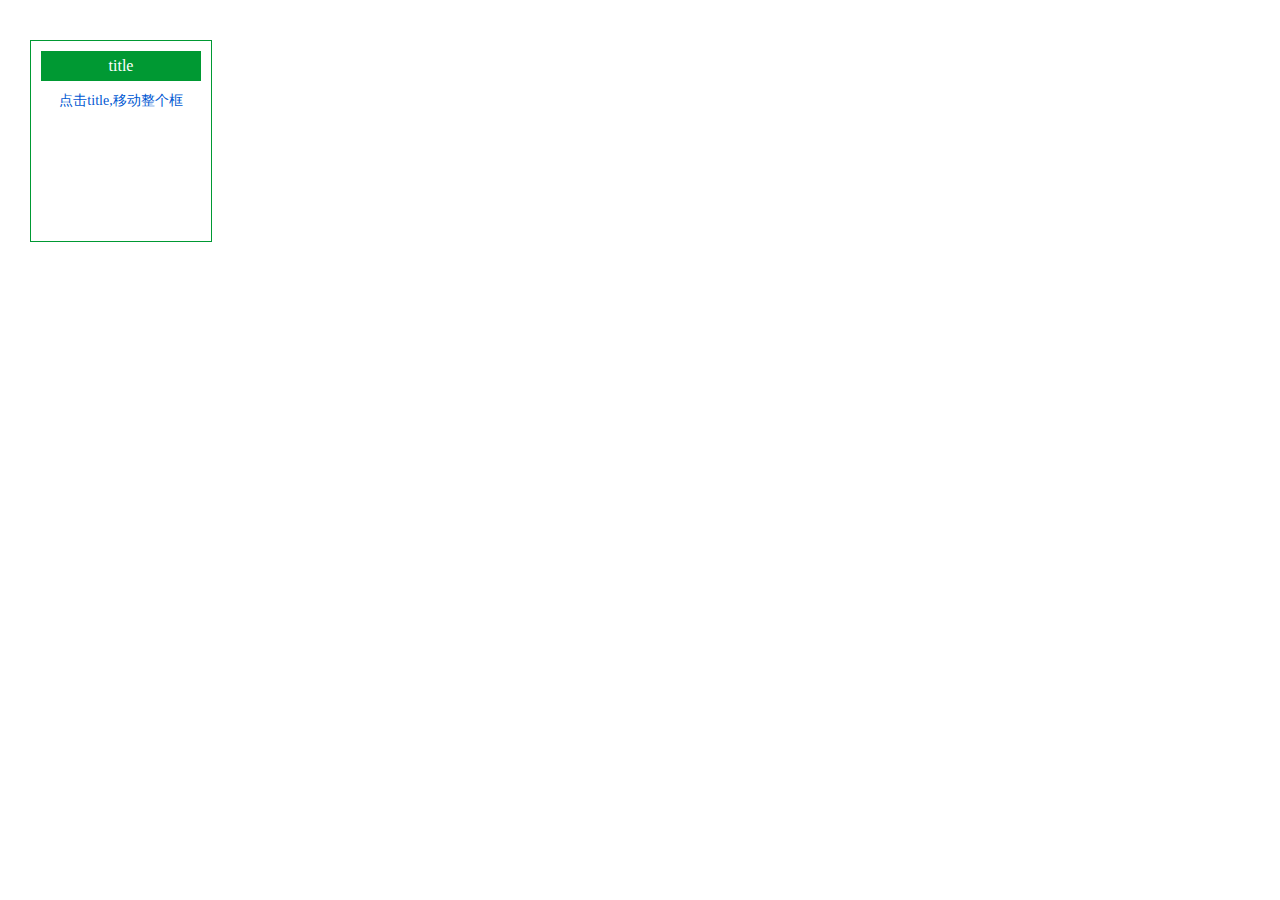
==== code.html @ d480a41e "添加code" ====
<!DOCTYPE html>
<html lang="en">
<head>
	<meta charset="UTF-8">
	<title>Document</title>
	<link rel="stylesheet" type="text/css" href="css/code.css">
</head>
<body>
	<div id="con">
	  <div id="title">title</div>
	  <div id="main">点击title,移动整个框</div> 
	</div>
</body>
<script type="text/javascript" src="js/zepto.js"></script>
<script type="text/javascript" src="js/code.js"></script>
</html>
---- css/code.css ----
body,h6,h5,h4,h3,h2,h1
{
  margin: 0;padding: 0;
  font-family: "Arial, Helvetica, sans-serif";line-height: 23px;font-size: 13px;
}
#con{
  border: 1px solid #009933;margin: 0px;width: 180px;height: 200px;position: absolute;left: 30px;top:40px;
}
#title,#main{
  margin: 10px;text-align: center;
}
#title{
  background:#009933;height: 30px;line-height: 30px;font-size: 16px;color: #fff;
}
#main{
  height: 140px;font-size: 14px;line-height: 20px;color:#0058d2;
}
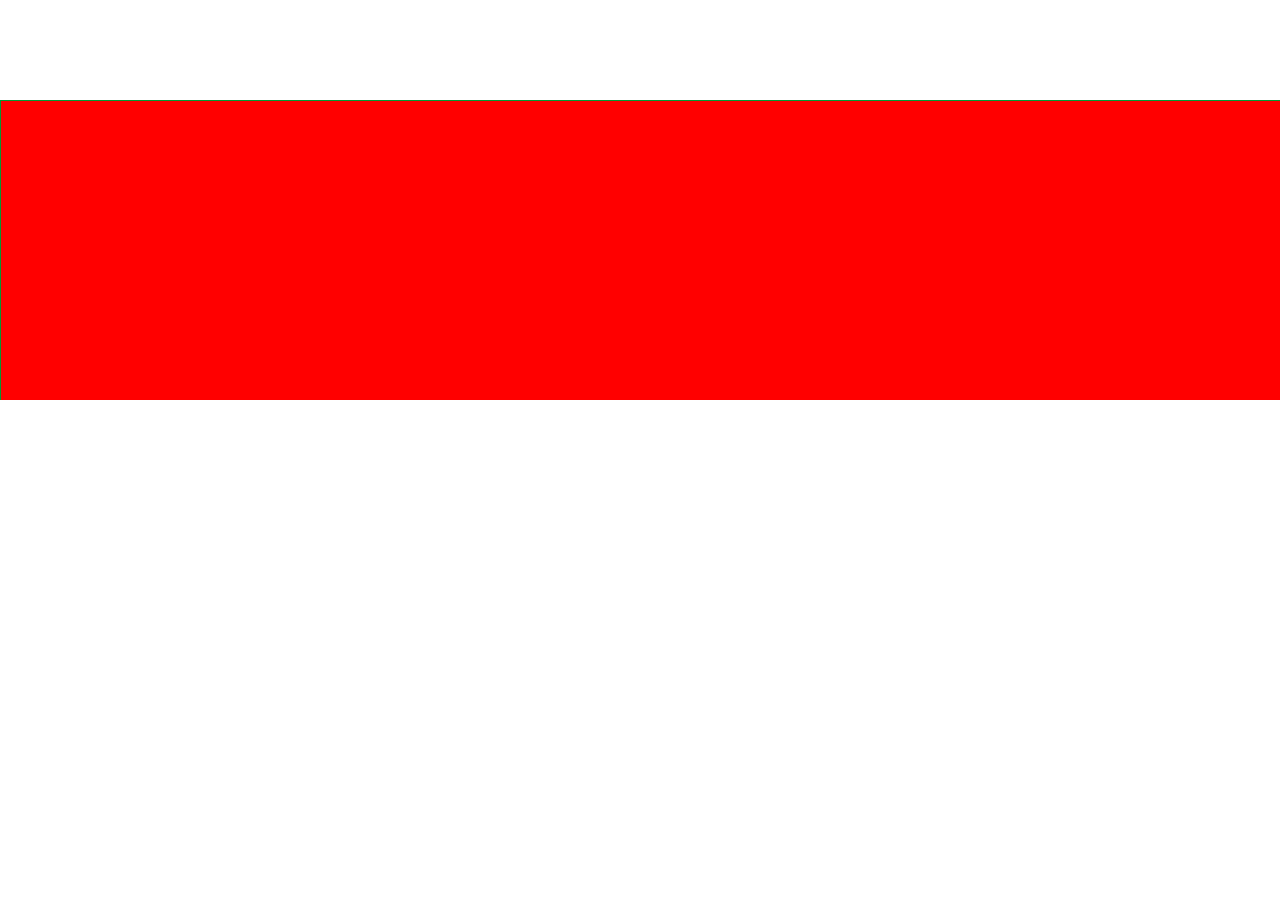
==== commit ac480f5f: "视频跳转code" ====
--- a/code.html
+++ b/code.html
@@ -6,9 +6,31 @@
 	<link rel="stylesheet" type="text/css" href="css/code.css">
 </head>
 <body>
-	<div id="con">
-	  <div id="title">title</div>
-	  <div id="main">点击title,移动整个框</div> 
+	<!-- <div id="con">
+	  <video id="title" src="movies/a.mp4" controls autoplay="true" id="video">
+		您的浏览器不支持 video 标签。
+		</video>
+	  
+	</div> -->
+	<div class="wrap">
+		<ul id="con">
+		    <video class="active" src="movies/a.mp4" autoplay="true">
+				您的浏览器不支持 video 标签。
+			</video>
+			<video class src="movies/b.mkv">
+				您的浏览器不支持 video 标签。
+			</video>
+			<video class src="movies/c.mkv">
+				您的浏览器不支持 video 标签。
+			</video>
+			<video class src="movies/d.mkv">
+				您的浏览器不支持 video 标签。
+			</video>
+			<video class src="movies/e.mkv">
+				您的浏览器不支持 video 标签。
+			</video>
+		  
+		</ul>
 	</div>
 </body>
 <script type="text/javascript" src="js/zepto.js"></script>
--- a/css/code.css
+++ b/css/code.css
@@ -3,15 +3,21 @@
   margin: 0;padding: 0;
   font-family: "Arial, Helvetica, sans-serif";line-height: 23px;font-size: 13px;
 }
+
+/*#myVideo{height:100%;width:100%;}*/
+video{height:100%;width:100%/6;float:left;float:left;}
+.active{z-index: 999}
+.wrap{width:100%;height:300px;position: relative;top: 100px;background: red;overflow: hidden;}
+
+
 #con{
-  border: 1px solid #009933;margin: 0px;width: 180px;height: 200px;position: absolute;left: 30px;top:40px;
+  border: 1px solid #009933;margin: 0px;width: 200%;height: 300px;position: absolute;left: 0;top:0px;
 }
-#title,#main{
+#main{
   margin: 10px;text-align: center;
 }
-#title{
-  background:#009933;height: 30px;line-height: 30px;font-size: 16px;color: #fff;
-}
+
+#title{height:200px;width:100%;background: red;}
 #main{
-  height: 140px;font-size: 14px;line-height: 20px;color:#0058d2;
+  width:100%;height: 100px;font-size: 40px;line-height: 100px;color:#0058d2;
 }